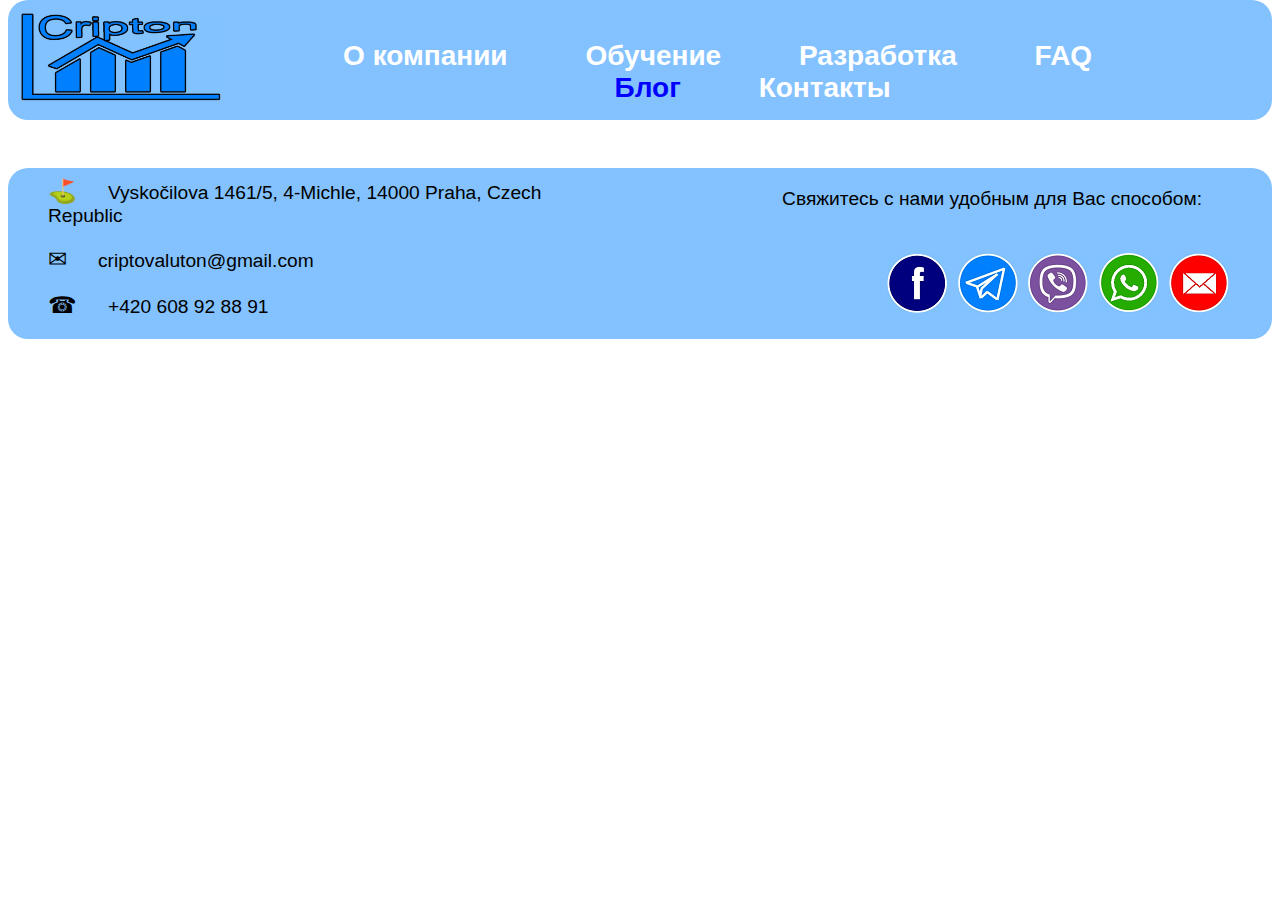
==== blog.html @ b99efd5b "no coment" ====
<!DOCTYPE html>
<html lang="ru">
<head>
    <meta charset="UTF-8">
    <title>Cripton</title>
    <link href="https://fonts.googleapis.com/css?family=Playfair+Display&display=swap" rel="stylesheet">
    <link rel="stylesheet" href="styles.css">
    <link rel="stylesheet" href="media.css">
</head>

<div class="container">
    <div class="header">
        <div class="logo">
            <a href="index.html"> <img src="images/cripton_logo.jpg" width="200px" alt="logo"></a>
        </div>
        <div class="menu">
            <ul id="nav">
                <li><a href="index.html">О компании</a></li>
                <li><a href="study.html">Обучение</a></li>
                <li><a href="development.html">Разработка</a></li>
                <li><a href="faq.html">FAQ</a></li>
                <li><a href="blog.html" style="color: blue">Блог</a></li>
                <li><a href="contacts.html">Контакты</a></li>
            </ul>
        </div>
    </div>



    <div class="footer">
        <div class="contacts">
            <div class="contacts_top">
                <p><span style="font-size: larger">&#9971;&nbsp;&nbsp;&nbsp;&nbsp;</span> Vyskočilova 1461/5, 4-Michle, 14000 Praha, Czech Republic</p>
                <p><span style="font-size: larger">&#9993;&nbsp;&nbsp;&nbsp;&nbsp;</span> criptovaluton@gmail.com</p>
                <p><span style="font-size: larger">&#9742;&nbsp;&nbsp;&nbsp;&nbsp;</span> +420 608 92 88 91</p>
            </div>
            <div class="contacts_footer">
            </div>
        </div>
        <div class="links">
            <div class="links_top">
                <p>Свяжитесь с нами удобным для Вас способом:</p>
            </div>
            <div class="links_footer">
                <a href="https://t.me/criptovaluton" target="_blank"> <img src="images/fb_logo.png" alt="facebook"></a>
                <a href="https://t.me/criptovaluton" target="_blank"> <img src="images/telegram_logo.png" alt="telegram"></a>
                <a href="viber://chat?number=%2B420608928891" target="_blank"> <img src="images/viber_logo.png" alt="viber"></a>
                <a href="https://wa.me/qr/KLFIPJQONWXAF1" target="_blank"> <img src="images/whatsapp_logo.png" alt="whatsapp"></a>
                <a href="mailto:criptovaluton@gmail.com" target="_blank"> <img src="images/mail_logo.png" alt="gmail"></a>

            </div>
        </div>
    </div>
</div>
</html>
---- styles.css ----
*, ::after, ::before {
    box-sizing: border-box;
}
html {
    margin-top: 0;
    font-family: "Candara", sans-serif;
}
.container {
    display: flex;
    flex-direction: column;
    background: white;
    padding-top: 120px;
}

.header {
    display: flex;
    background: #83c2ff;
    position: fixed;
    top: 0;
    right: 8px;
    left: 8px;
    height: 120px;
    border-radius: 20px;
    font-weight: bold;
}
.logo {
    flex: 1;
    display: flex;
    padding: 1%;
}
.logo a img:hover {
    transform: scale(1.05);

}
.menu {
    flex-grow: 1;
}
#nav {
    margin: 0;
    padding: 40px;
    font-size: 28px;
    text-align: center;
}
#nav li {
    display: inline-block;
}
#nav li a {
    color: white;
    text-decoration: none;
}
#nav li:not(:last-child) {
    margin-right: 70px
}
#nav a:hover,
#nav a:focus {
    color: #0080ff;
}
/*_____________________________________________________________________________________________index*/
.block1 {
    display: flex;
    font-size: 26px;
    flex-direction: column;
    justify-content: center;
    padding-left: 20%;
    padding-right: 20%;
}
.block1 p {
    margin: 0;
}

.article1_1 {
    display: flex;
    border-radius: 20px;
    text-align: center;
}

.article1_1_left {
    flex: 1;
    margin: auto;
    text-align: center;
}

.article1_1_right {
    flex: 1;
}


.article1_2 {
    border-radius: 20px;
    text-align: left;
}

.block2 {
    display: flex;
    font-size: 26px;
    flex-direction: column;
    justify-content: center;
    padding-left: 20%;
    padding-right: 20%;
}
.block2 p {
    margin: 0;
}

.article2_1 {
    display: flex;
    border-radius: 20px;
    text-align: center;
}

.article2_1_left {
    flex: 1;
    margin: auto;
    text-align: center;
}

.article2_1_right {
    flex: 1;
}


.article2_2 {
    border-radius: 20px;
    text-align: left;
}


/*_________________________________________________________________________________________development*/
.content {
    font-size: 26px;
    text-align: left;
    background-image: url("images/background_dev.jpg");
}
.title {
    display: flex;
    margin: auto;
}
.title_left {
    flex: 1;
    width: 300px;
    height: 7em;
    margin: auto; /*центрируем текст "Смарт-контракты" по вертикали*/
    padding: 30px;
    text-align: center;
}

.title_right {
    flex: 1;
    padding: 30px;
    margin: auto;
}

.article1 {
    display: flex;
    margin: auto;
    background-color: rgba(100, 149, 237, 0.3);
    border-radius: 20px;
}

.article1_left {
    flex: 1;
    margin: auto;
    padding-top: 8px;
    text-align: center;
}

.round {
    border-radius: 100px; /*закругление углов картинок*/
    border: 3px solid #8bb9ff;
}

.article1_right {
    flex: 2;
    margin: auto;
    padding: 20px;
}

.article2 {
    display: flex;
    margin: auto;

}

.article2_left {
    flex: 2;
    margin: auto 20px auto 80px;
    padding: 20px;
}

.article2_right {
    flex: 1;
    margin: auto;
    padding-top: 8px;
    text-align: center;
}

.article3 {
    display: flex;
    background-color: rgba(100, 149, 237, 0.3);
    border-radius: 20px;
}

.article3_left {
    flex: 1;
    margin: auto;
    padding-top: 8px;
    text-align: center;
}

.article3_right {
    flex: 2;
    margin: auto;
    padding: 20px;
}

/*________________________________________________________________________________________________faq*/

.box_outer {
    display: flex;
    flex-grow: 1;
    background-image: url("images/background_faq.jpg");
}

.box_inner {
    flex: 1;
    margin-right: auto;
    margin-left: auto;
    padding-right: 15px;
    padding-left: 15px;
    box-sizing: border-box;
    width: 1160px;
    text-align: center;
    font-size: 28px;
}
/*------------------------------код отвечающий за раскрывающиеся вопросы*/
.demo {
    max-width: 1024px;
    padding: 20px 20px;
    margin: 1% auto;
    text-align: left;
}
.answer {
    font-size: 24px;
}

/* скрываем чекбоксы и блоки с содержанием */
.hide,
.hide + label ~ div {
    display: none;
}

label {
    -webkit-box-shadow: 10px 10px 20px 2px rgba(0,0,0,0.37); /*тень у блоков с вопросами*/
    -moz-box-shadow: 10px 10px 20px 2px rgba(0,0,0,0.37);
    box-shadow: 10px 10px 20px 2px rgba(0,0,0,0.37);
    width: 100%;
    background-color: white;
}
/* вид текста label */
.hide + label {
    margin: 0;
    padding: 0;
    color: black;
    cursor: pointer;
    display: inline-block;
}
.hide + label:hover {
    background-color: rgba(131, 194, 255, 0.56);
}

/* вид текста label при активном переключателе */
.hide:checked + label {
    background-color: rgba(131, 194, 255, 0.56);
    border-bottom: 0;
    -webkit-box-shadow: 14px -1px 20px -7px rgba(0,0,0,0.37);
    -moz-box-shadow: 14px -1px 20px -7px rgba(0,0,0,0.37);
    box-shadow: 14px -1px 20px -7px rgba(0,0,0,0.37);
}
/* когда чекбокс активен показываем блоки с содержанием  */
.hide:checked + label + div {
    display: block;
    background: white;
    -moz-box-shadow: inset 3px 3px 10px #0080ff;
    -webkit-box-shadow: inset 3px 3px 10px #0080ff;
    box-shadow: inset 3px 3px 10px #0080ff;
    margin-left: 20px;
    padding: 10px;
    /* чуточку анимации при появлении */
    -webkit-animation:fade ease-in 0.5s;
    -moz-animation:fade ease-in 0.5s;
    animation:fade ease-in 0.5s;
}
/* анимация при появлении скрытых блоков */
@-moz-keyframes fade {
    from { opacity: 0; }
    to { opacity: 1 }
}
@-webkit-keyframes fade {
    from { opacity: 0; }
    to { opacity: 1 }
}
@keyframes fade {
    from { opacity: 0; }
    to { opacity: 1 }
}
/* теперь кружочки с плюсиками, которые меняются на минусы*/
.hide + label:before {
    background-color: #1e90ff;
    color: white;
    content: "\002B";
    display: block;
    float: left;
    font-size: 22px;
    font-weight: bold;
    height: 20px;
    line-height: 16px;
    margin: 8px;
    text-align: center;
    width: 20px;
    -webkit-border-radius: 50%;
    -moz-border-radius: 50%;
    border-radius: 50%;
}
.hide:checked + label:before {
    content: "\2212";
}
/*_____________________________________________________________________________________footer на всех страницах*/
.footer {
    display: flex;
    background: #83c2ff;
    border-radius: 20px;
    margin-top: 40px;
    /*градиент*/
    /*background: rgba(168,223,250,1);*/
    /*background: -moz-linear-gradient(top, rgba(168,223,250,1) 0%, rgba(157,190,207,1) 46%, rgba(10,119,173,1) 100%);*/
    /*background: -webkit-gradient(left top, left bottom, color-stop(0%, rgba(168,223,250,1)), color-stop(46%, rgba(157,190,207,1)), color-stop(100%, rgba(10,119,173,1)));*/
    /*background: -webkit-linear-gradient(top, rgba(168,223,250,1) 0%, rgba(157,190,207,1) 46%, rgba(10,119,173,1) 100%);*/
    /*background: -o-linear-gradient(top, rgba(168,223,250,1) 0%, rgba(157,190,207,1) 46%, rgba(10,119,173,1) 100%);*/
    /*background: -ms-linear-gradient(top, rgba(168,223,250,1) 0%, rgba(157,190,207,1) 46%, rgba(10,119,173,1) 100%);*/
    /*background: linear-gradient(to bottom, rgba(168,223,250,1) 0%, rgba(157,190,207,1) 46%, rgba(10,119,173,1) 100%);*/
    /*filter: progid:DXImageTransform.Microsoft.gradient( startColorstr='#a8dffa', endColorstr='#0a77ad', GradientType=0 );*/
}
.footer h3 {
    margin: 0;
}

.footer p {
    margin-top: 0;
}

.contacts {
    flex: 1;
    display: flex;
    flex-direction: column;
    text-align: left;
    padding: 10px 20px 0 40px;
}
.contacts_top {
    flex-grow: 1;
    font-size: 1.2em;
}
.contacts_footer {
    flex-grow: 1;
}

.links {
    flex: 1;
    display: flex;
    flex-direction: column;
    text-align: right;
    padding: 0 40px 20px 20px;
}
.links_top {
    flex: 1;
    padding: 20px 30px 0 0;
    font-size: 1.2em;
    text-align: right;
}
.links_footer {
    flex: 1;
}
.links_footer a {
    margin: 3px;
}
/*анимация при наведении - увеличением*/
.links_footer a img:hover {
    transform: scale(1.15);
    transition: transform 0.2s ease-in, /*замедление анимации*/
                box-shadow 0.2s linear;
}
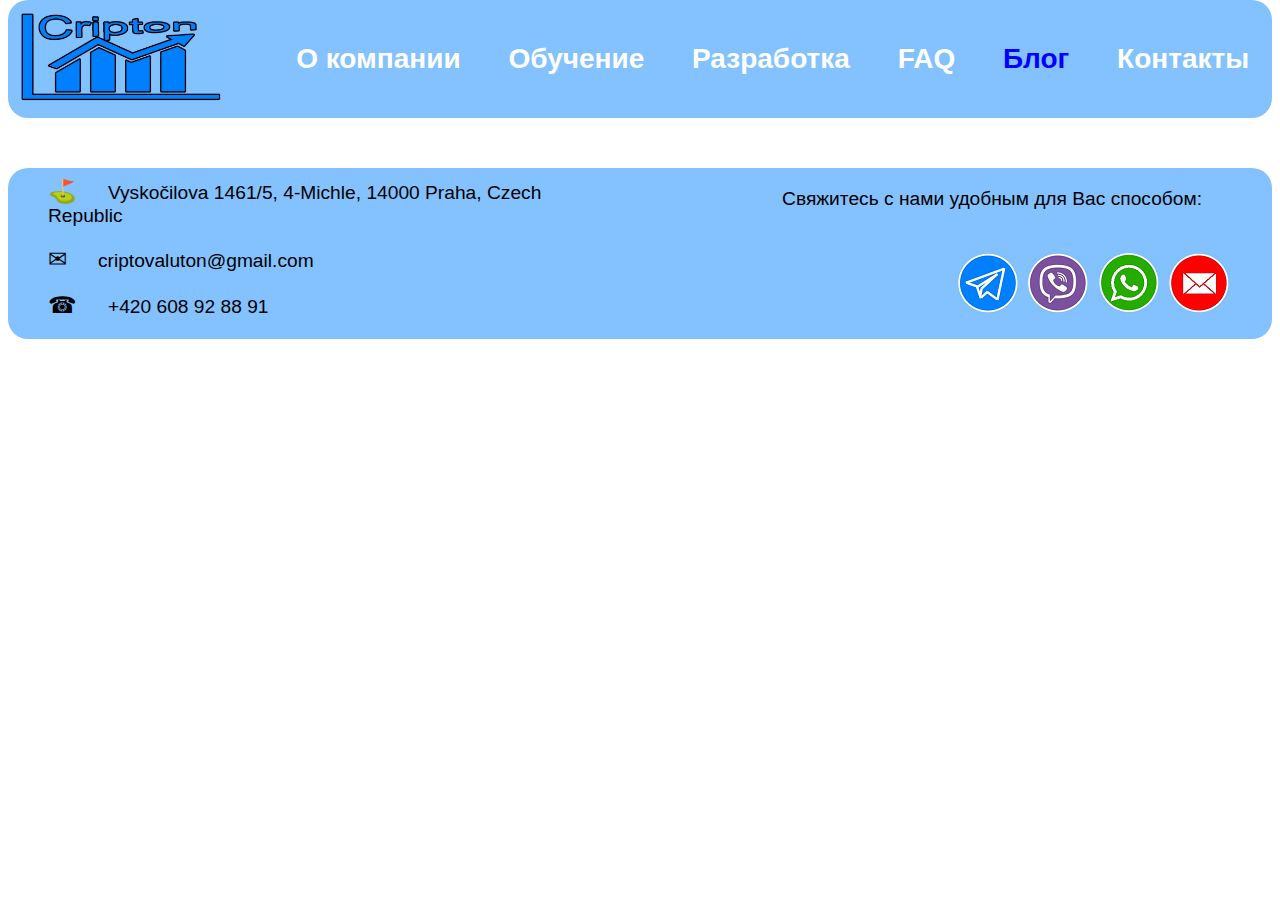
==== commit f2313124: "media" ====
--- a/blog.html
+++ b/blog.html
@@ -42,7 +42,6 @@
                 <p>Свяжитесь с нами удобным для Вас способом:</p>
             </div>
             <div class="links_footer">
-                <a href="https://t.me/criptovaluton" target="_blank"> <img src="images/fb_logo.png" alt="facebook"></a>
                 <a href="https://t.me/criptovaluton" target="_blank"> <img src="images/telegram_logo.png" alt="telegram"></a>
                 <a href="viber://chat?number=%2B420608928891" target="_blank"> <img src="images/viber_logo.png" alt="viber"></a>
                 <a href="https://wa.me/qr/KLFIPJQONWXAF1" target="_blank"> <img src="images/whatsapp_logo.png" alt="whatsapp"></a>
--- a/styles.css
+++ b/styles.css
@@ -20,7 +20,6 @@
     top: 0;
     right: 8px;
     left: 8px;
-    height: 120px;
     border-radius: 20px;
     font-weight: bold;
 }
@@ -35,28 +34,33 @@
 }
 .menu {
     flex-grow: 1;
+    margin: auto;
 }
 #nav {
     margin: 0;
-    padding: 40px;
     font-size: 28px;
     text-align: center;
+
 }
 #nav li {
     display: inline-block;
+    margin: 20px;
 }
 #nav li a {
     color: white;
     text-decoration: none;
 }
-#nav li:not(:last-child) {
-    margin-right: 70px
-}
+
 #nav a:hover,
 #nav a:focus {
     color: #0080ff;
 }
 /*_____________________________________________________________________________________________index*/
+
+.box {
+    background-image: url("images/background_index.jpg");
+    margin-top: 80px;
+}
 .block1 {
     display: flex;
     font-size: 26px;
@@ -90,41 +94,6 @@
     border-radius: 20px;
     text-align: left;
 }
-
-.block2 {
-    display: flex;
-    font-size: 26px;
-    flex-direction: column;
-    justify-content: center;
-    padding-left: 20%;
-    padding-right: 20%;
-}
-.block2 p {
-    margin: 0;
-}
-
-.article2_1 {
-    display: flex;
-    border-radius: 20px;
-    text-align: center;
-}
-
-.article2_1_left {
-    flex: 1;
-    margin: auto;
-    text-align: center;
-}
-
-.article2_1_right {
-    flex: 1;
-}
-
-
-.article2_2 {
-    border-radius: 20px;
-    text-align: left;
-}
-
 
 /*_________________________________________________________________________________________development*/
 .content {
@@ -325,6 +294,70 @@
 .hide:checked + label:before {
     content: "\2212";
 }
+
+/*___________________________________________________________________________________contacts*/
+
+.box_contacts {
+    display: flex;
+    background-image: url("images/background_contacts.jpg");
+    flex-direction: column;
+}
+.cont {
+    display: flex;
+}
+.telegram {
+    flex: 1;
+    text-align: center;
+}
+.viber {
+    flex: 1;
+    text-align: center;
+}
+.whatsapp {
+    flex: 1;
+    text-align: center;
+}
+
+.cont p {
+    font-size: 26px;
+}
+/*__________________________анимация логотипов*/
+.cont img {
+    -webkit-box-shadow: 10px 10px 29px -2px rgba(0, 0, 0, 0.75);
+    -moz-box-shadow: 10px 10px 29px -2px rgba(0, 0, 0, 0.75);
+    box-shadow: 10px 10px 29px -2px rgba(0, 0, 0, 0.75);
+
+    border-radius: 200px 200px 200px 200px;
+    -moz-border-radius: 200px 200px 200px 200px;
+    -webkit-border-radius: 200px 200px 200px 200px;
+    border: 0 solid #000000;
+}
+.cont img:hover {
+    animation: logo-rotate 0.4s alternate infinite ease-in;
+}
+
+@keyframes logo-rotate {
+    0% {
+        transform: scale(1);
+    }
+    100% {
+        transform: scale(1.2);
+    }
+
+}
+/*----------------------------------------*/
+.form {
+    margin: 40px auto -100px auto;
+
+}
+
+.bord {
+    width: 740px;
+    height: 100px;
+    background-color: white;
+    position: relative;
+    top: -100px; /*подымаем блок вверх, чтобы закрыть гугловский текст*/
+}
 /*_____________________________________________________________________________________footer на всех страницах*/
 .footer {
     display: flex;
--- a/media.css
+++ b/media.css
@@ -0,0 +1,80 @@
+@media screen and (max-width: 840px) {
+
+    .container {
+        padding: 0;
+    }
+
+    .header {
+        flex-wrap: wrap;  /* для переноса */
+        position: unset; /*расфиксируем header*/
+        padding: 0 10px;
+    }
+
+}
+@media screen and (max-width: 600px) {
+
+    .container {
+        padding: 0;
+    }
+
+    #nav {
+        padding: 5px 0;
+    }
+
+    .logo {
+        margin: auto;
+    }
+
+    #nav li {
+        display: block;
+        margin: 0 auto;
+    }
+
+    #nav li a {
+        margin: 0 auto;
+    }
+
+    .header {
+        flex-wrap: wrap;  /* для переноса */
+        position: unset; /*расфиксируем header*/
+        padding: 0 10px;
+    }
+
+    .block1 {
+        padding-left: 20px;
+        padding-right: 20px;
+    }
+
+    h1 {
+        margin: auto;
+    }
+
+    .block1 img {
+        width: 170px;
+    }
+
+    .links_footer a img {
+        width: 30%;
+    }
+
+    .cont a img {
+        width: 30%;
+
+    }
+
+    .article1_1_right {
+        margin: auto;
+    }
+
+    iframe {
+        width: 540px
+    }
+
+    .form {
+        margin: auto;
+    }
+    /*.sideitem{ flex-direction:row; flex-basis:100%; }*/
+
+    /*.item{ margin-left:0; margin-top:10px; }*/
+    /*.item:first-child{ margin-bottom:0; margin-right:10px; }*/
+}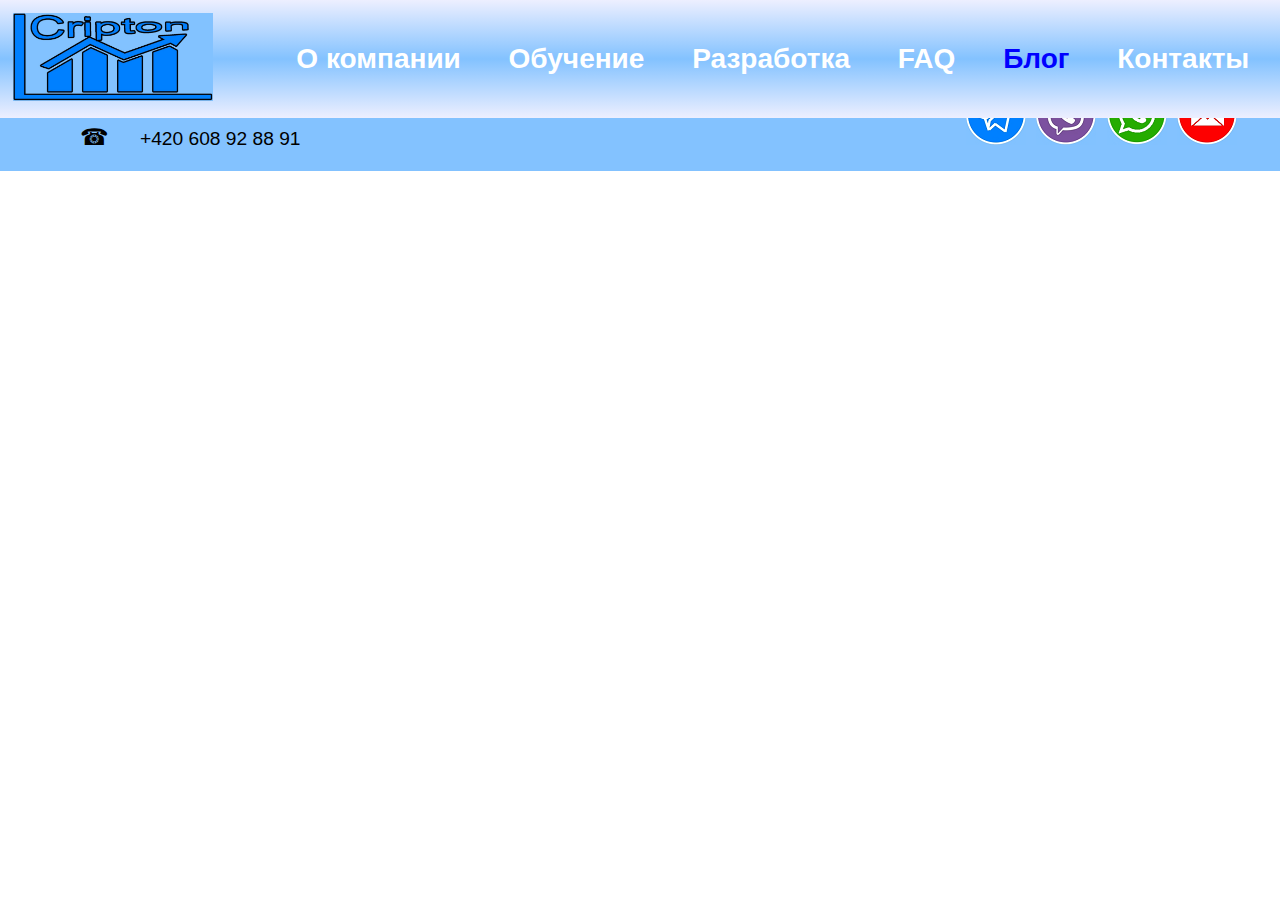
==== commit c9fe745e: "study" ====
--- a/blog.html
+++ b/blog.html
@@ -2,7 +2,8 @@
 <html lang="ru">
 <head>
     <meta charset="UTF-8">
-    <title>Cripton</title>
+    <meta name="viewport" content="width=device-width, initial-scale=1.0">
+    <title>Crypton</title>
     <link href="https://fonts.googleapis.com/css?family=Playfair+Display&display=swap" rel="stylesheet">
     <link rel="stylesheet" href="styles.css">
     <link rel="stylesheet" href="media.css">
@@ -11,7 +12,7 @@
 <div class="container">
     <div class="header">
         <div class="logo">
-            <a href="index.html"> <img src="images/cripton_logo.jpg" width="200px" alt="logo"></a>
+            <a href="index.html"> <img src="images/crypton_logo.jpg" width="200px" alt="logo"></a>
         </div>
         <div class="menu">
             <ul id="nav">
--- a/styles.css
+++ b/styles.css
@@ -6,21 +6,38 @@
     margin-top: 0;
     font-family: "Candara", sans-serif;
 }
+
+body {
+    margin: 0;
+}
+
+p {
+    text-indent: 40px; /*отступы в первой строке параграфа*/
+}
+
+/*img {*/
+/*    display: block;*/
+/*    max-width: 100%;*/
+/*    height: auto;*/
+/*}*/
+
 .container {
     display: flex;
     flex-direction: column;
-    background: white;
-    padding-top: 120px;
+    background-image: url("images/background_index.jpg");
+    background-clip: border-box;
 }
 
 .header {
     display: flex;
     background: #83c2ff;
+    background: -webkit-linear-gradient(#edefff, #83c2ff, #edefff);
+    background:    -moz-linear-gradient(#edefff, #83c2ff, #edefff);
+    background:         linear-gradient(#edefff, #83c2ff, #edefff);
     position: fixed;
     top: 0;
-    right: 8px;
-    left: 8px;
-    border-radius: 20px;
+    right: 0;
+    left: 0;
     font-weight: bold;
 }
 .logo {
@@ -58,8 +75,7 @@
 /*_____________________________________________________________________________________________index*/
 
 .box {
-    background-image: url("images/background_index.jpg");
-    margin-top: 80px;
+    margin-top: 120px;
 }
 .block1 {
     display: flex;
@@ -68,6 +84,7 @@
     justify-content: center;
     padding-left: 20%;
     padding-right: 20%;
+    padding-bottom: 40px;
 }
 .block1 p {
     margin: 0;
@@ -92,14 +109,243 @@
 
 .article1_2 {
     border-radius: 20px;
+    text-align: justify;
+}
+/*_______________________________________________________________________________________________study*/
+.content_study {
+    display: flex;
+    flex-direction: column;
+    background-image: url("images/background_study.jpg");
+    background-clip: border-box;
+}
+
+.mark {
+    color: #79b321;
+    margin-right: 16px;
+}
+
+.button {
+    color: #0080ff;
+    background-color: white;
+    border-radius: 20px;
+    border: 3px solid #3ca8ff;
+    -webkit-box-shadow: 3px 5px 18px 0 rgba(147,184,230,1);
+    -moz-box-shadow: 3px 5px 18px 0 rgba(147,184,230,1);
+    box-shadow: 3px 5px 18px 0 rgba(147,184,230,1);
+}
+.button:active, /*удаление черной рамки с кнопки при нажатии*/
+.button:focus {
+    outline: none;
+}
+
+.button h2 {
+    margin: 2px 4px 4px 4px;
+}
+
+.fontButton {
+    font-size: 0.6em;
+}
+
+.button:hover {
+    transform: scale(1.15);
+    transition: transform 0.2s ease-in, /*замедление анимации*/
+    box-shadow 0.2s linear;
+    background-color: #3ca8ff;
+    color: white;
+    cursor: pointer;
+}
+
+.study1 {
+    display: flex;
+    justify-content: space-around;
+    margin: 120px 0 20px 0;
+    padding: 0 100px;
+    font-size: 22px;
+}
+
+.study1_left {
+    display: flex;
+    flex-direction: column;
+    max-width: 500px;
+    -webkit-box-shadow: 4px 5px 18px 3px rgba(147,184,230,1);
+    -moz-box-shadow: 4px 5px 18px 3px rgba(147,184,230,1);
+    box-shadow: 4px 5px 18px 3px rgba(147,184,230,1);
+    border-radius: 10px;
+}
+
+.study1_left:hover {
+    -webkit-box-shadow: 5px 5px 23px 2px rgba(73,118,173,1);
+    -moz-box-shadow: 5px 5px 23px 2px rgba(73,118,173,1);
+    box-shadow: 5px 5px 23px 2px rgba(73,118,173,1);
+}
+
+.study1_left_bottom {
+    padding: 20px;
+    text-align: center;
+    background-color: white;
+}
+
+.study1_left_bottom p {
+    margin: 6px 0;
     text-align: left;
 }
+
+
+figure.fluidratio1 {
+    margin: 0;
+    padding-top: 74.8%;  /* slope */
+    background-image: url("images/users.png");
+    background-size: cover;
+    -moz-background-size: cover;  /* Firefox 3.6 */
+    background-position: center;  /* Internet Explorer 7/8 */
+    border-radius: 10px 10px 0 0;
+}
+
+.study1_right {
+    display: flex;
+    flex-direction: column;
+    max-width: 500px;
+    -webkit-box-shadow: 4px 5px 18px 3px rgba(147,184,230,1);
+    -moz-box-shadow: 4px 5px 18px 3px rgba(147,184,230,1);
+    box-shadow: 4px 5px 18px 3px rgba(147,184,230,1);
+    border-radius: 10px;
+}
+
+.study1_right:hover {
+    -webkit-box-shadow: 5px 5px 23px 2px rgba(73,118,173,1);
+    -moz-box-shadow: 5px 5px 23px 2px rgba(73,118,173,1);
+    box-shadow: 5px 5px 23px 2px rgba(73,118,173,1);
+}
+
+.study1_right_bottom {
+    padding: 20px;
+    text-align: center;
+    background-color: white;
+}
+
+.study1_right_bottom p {
+    margin: 6px 0;
+    text-align: left;
+}
+
+figure.fluidratio2 {
+    margin: 0;
+    padding-top: 74.8%;  /* slope */
+    background-image: url("images/base.png");
+    background-size: cover;
+    -moz-background-size: cover;  /* Firefox 3.6 */
+    background-position: center;  /* Internet Explorer 7/8 */
+    border-radius: 10px 10px 0 0;
+}
+
+
+.study2 {
+    display: flex;
+    justify-content: space-around;
+    margin: 20px 0;
+    padding: 0 100px;
+    font-size: 22px;
+
+}
+
+.study2_left {
+    display: flex;
+    flex-direction: column;
+    max-width: 500px;
+    -webkit-box-shadow: 4px 5px 18px 3px rgba(147,184,230,1);
+    -moz-box-shadow: 4px 5px 18px 3px rgba(147,184,230,1);
+    box-shadow: 4px 5px 18px 3px rgba(147,184,230,1);
+    border-radius: 10px;
+}
+
+.study2_left:hover {
+    -webkit-box-shadow: 5px 5px 23px 2px rgba(73,118,173,1);
+    -moz-box-shadow: 5px 5px 23px 2px rgba(73,118,173,1);
+    box-shadow: 5px 5px 23px 2px rgba(73,118,173,1);
+}
+
+.study2_left_bottom {
+    padding: 20px;
+    text-align: center;
+    background-color: white;
+}
+
+.study2_left_bottom p {
+    margin: 6px 0;
+    text-align: left;
+}
+
+figure.fluidratio3 {
+    margin: 0;
+    padding-top: 74.8%;  /* slope */
+    background-image: url("images/advance.png");
+    background-size: cover;
+    -moz-background-size: cover;  /* Firefox 3.6 */
+    background-position: center;  /* Internet Explorer 7/8 */
+    border-radius: 10px 10px 0 0;
+}
+
+.study2_right {
+    display: flex;
+    flex-direction: column;
+    max-width: 500px;
+    -webkit-box-shadow: 4px 5px 18px 3px rgba(147,184,230,1);
+    -moz-box-shadow: 4px 5px 18px 3px rgba(147,184,230,1);
+    box-shadow: 4px 5px 18px 3px rgba(147,184,230,1);
+    border-radius: 10px;
+}
+
+.study2_right:hover {
+    -webkit-box-shadow: 5px 5px 23px 2px rgba(73,118,173,1);
+    -moz-box-shadow: 5px 5px 23px 2px rgba(73,118,173,1);
+    box-shadow: 5px 5px 23px 2px rgba(73,118,173,1);
+}
+
+.study2_right_bottom {
+    padding: 20px;
+    text-align: center;
+    background-color: white;
+}
+
+.study2_right_bottom p {
+    margin: 6px 0;
+    text-align: left;
+}
+
+figure.fluidratio4 {
+    margin: 0;
+    padding-top: 74.8%;  /* slope */
+    background-image: url("images/individual.png");
+    background-size: cover;
+    -moz-background-size: cover;  /* Firefox 3.6 */
+    background-position: center;  /* Internet Explorer 7/8 */
+    border-radius: 10px 10px 0 0;
+}
+
+
+
+
+
+
+
+
+
+
+
+
+
+
 
 /*_________________________________________________________________________________________development*/
 .content {
     font-size: 26px;
+    text-align: justify;
+    background-image: url("images/background_dev.jpg");
+    background-clip: border-box;
+    margin-top: 100px;
+}
+.content h2 {
     text-align: left;
-    background-image: url("images/background_dev.jpg");
 }
 .title {
     display: flex;
@@ -110,13 +356,13 @@
     width: 300px;
     height: 7em;
     margin: auto; /*центрируем текст "Смарт-контракты" по вертикали*/
-    padding: 30px;
+    padding: 30px 30px 30px 60px;
     text-align: center;
 }
 
 .title_right {
     flex: 1;
-    padding: 30px;
+    padding: 30px 60px 30px 30px;
     margin: auto;
 }
 
@@ -124,7 +370,6 @@
     display: flex;
     margin: auto;
     background-color: rgba(100, 149, 237, 0.3);
-    border-radius: 20px;
 }
 
 .article1_left {
@@ -141,7 +386,7 @@
 
 .article1_right {
     flex: 2;
-    margin: auto;
+    margin: auto 40px auto 0;
     padding: 20px;
 }
 
@@ -167,7 +412,6 @@
 .article3 {
     display: flex;
     background-color: rgba(100, 149, 237, 0.3);
-    border-radius: 20px;
 }
 
 .article3_left {
@@ -179,8 +423,15 @@
 
 .article3_right {
     flex: 2;
-    margin: auto;
+    margin: auto 40px auto 0;
     padding: 20px;
+}
+
+.hidden {
+    float: right;
+    margin: 0 0 5px 20px;
+    padding-top: 30px;
+    display: none;
 }
 
 /*________________________________________________________________________________________________faq*/
@@ -189,6 +440,7 @@
     display: flex;
     flex-grow: 1;
     background-image: url("images/background_faq.jpg");
+    background-clip: border-box;
 }
 
 .box_inner {
@@ -300,7 +552,9 @@
 .box_contacts {
     display: flex;
     background-image: url("images/background_contacts.jpg");
-    flex-direction: column;
+    background-clip: border-box;
+    flex-direction: column;
+    margin-top: 100px;
 }
 .cont {
     display: flex;
@@ -347,23 +601,14 @@
 }
 /*----------------------------------------*/
 .form {
-    margin: 40px auto -100px auto;
-
-}
-
-.bord {
-    width: 740px;
-    height: 100px;
-    background-color: white;
-    position: relative;
-    top: -100px; /*подымаем блок вверх, чтобы закрыть гугловский текст*/
-}
+    margin: 40px auto 0 auto;
+
+}
+
 /*_____________________________________________________________________________________footer на всех страницах*/
 .footer {
     display: flex;
     background: #83c2ff;
-    border-radius: 20px;
-    margin-top: 40px;
     /*градиент*/
     /*background: rgba(168,223,250,1);*/
     /*background: -moz-linear-gradient(top, rgba(168,223,250,1) 0%, rgba(157,190,207,1) 46%, rgba(10,119,173,1) 100%);*/
@@ -423,3 +668,159 @@
                 box-shadow 0.2s linear;
 }
 
+/*_______________________________________________________________________________________course_*/
+
+.container_course {
+    display: flex;
+    flex-direction: column;
+    background-color: #bfe5f4;
+}
+
+.container_course_top {
+    display: flex;
+    padding: 20px;
+    background-color: royalblue;
+    background: -webkit-linear-gradient(#d4d5ff, #4169E1, #4366ff);
+    background:    -moz-linear-gradient(#d4d5ff, #4169E1, #4366ff);
+    background:         linear-gradient(#d4d5ff, #4169E1, #4366ff);
+
+}
+
+.container_course_top_left {
+    flex: 3;
+    padding: 40px;
+    color: white;
+    text-align: justify;
+}
+
+.container_course_top_left h1 {
+    font-size: 3.2em;
+}
+
+.container_course_top_left h2 {
+    text-indent: 40px; /*отступы в первой строке параграфа*/
+}
+
+.container_course_top_left h3 {
+    font-size: 1.8em;
+    margin: 2px 4px 4px 4px;
+}
+
+.container_course_top_right {
+    flex: 2;
+    display: flex;
+    text-align: center;
+}
+
+.container_course_bottom_base {
+    display: flex;
+    justify-content: center;
+    background-image: url("images/background_base.jpg");
+}
+
+.container_course_bottom_lite {
+    display: flex;
+    justify-content: center;
+    background-image: url("images/background_lite.jpg");
+}
+
+.container_course_bottom_advance {
+    display: flex;
+    justify-content: center;
+    background-image: url("images/background_advance.jpg");
+}
+
+.container_course_bottom_individual {
+    display: flex;
+    justify-content: center;
+    background-image: url("images/background_individual.jpg");
+}
+
+.container_course_bottom_center {
+    padding: 40px;
+    margin: 10px auto;
+    font-family: cursive;
+    font-size: 1.6vw;
+    color: #7300c6;
+    /*overflow: hidden;*/
+    /*align-content: center;*/
+}
+.container_course_bottom_center h1 {
+    font-family: "Segoe Print",serif; /* подбор шрифтов - https://wordmark.it/*/
+    color: rgb(176, 0, 255);
+    font-size: 2.6vw;
+    margin: 0;
+    padding: 0;
+}
+.container_course_bottom_center h2 {
+    font-family: "Segoe Print",serif; /* подбор шрифтов - https://wordmark.it/*/
+    color: #654d96;
+    font-size: 2.2vw;
+    margin: 0;
+    padding: 0;
+}
+
+.container_course_bottom_center ul {
+    counter-reset: name;      /*Создаем новый счетчик для каждого тега <ul>*/
+    list-style-type: none;      /* Убираем исходную нумерацию у списка */
+}
+
+.container_course_bottom_center li::before {
+    counter-increment: name;           /*Увеличиваем значение счетчика*/
+    content: counters(name,". ")". ";   /*Выводим число, используя разделитель '.'*/
+}
+
+.container_course_bottom_center_top {
+    text-align: center;
+}
+
+.container_course_top_right_relative {
+    position: relative;
+    top: 80px;
+    /*left: 10px;*/
+    margin: auto;
+    max-width: 500px;
+    background-color: white;
+    -webkit-box-shadow: 5px 5px 23px 2px rgba(0,0,0,1);
+    -moz-box-shadow: 5px 5px 23px 2px rgba(0,0,0,1);
+    box-shadow: 5px 5px 23px 2px rgba(0,0,0,1);
+    border-radius: 10px;
+
+
+}
+
+.box_picture {
+    max-width: 500px;
+    border-radius: 10px;
+}
+
+.box_text {
+    background-color:white;
+    padding: 0 80px 40px 80px;
+    border-radius: 0 0 10px 10px;
+    font-size: 1.2em;
+    color: darkblue;
+}
+
+.box_text h1 {
+    color: #8a70c9;
+}
+
+.header_course {
+    display: flex;
+    background: #83c2ff;
+    background: -webkit-linear-gradient(#edefff, #83c2ff, #edefff);
+    background:    -moz-linear-gradient(#edefff, #83c2ff, #edefff);
+    background:         linear-gradient(#edefff, #83c2ff, #edefff);
+
+    top: 0;
+    right: 0;
+    left: 0;
+    font-weight: bold;
+}
+
+.box_container_course {
+    display: flex;
+    flex-direction: column;
+    background: white;
+}
--- a/media.css
+++ b/media.css
@@ -1,28 +1,244 @@
-@media screen and (max-width: 840px) {
+@media screen and (max-width: 1250px) {
 
     .container {
         padding: 0;
     }
 
     .header {
-        flex-wrap: wrap;  /* для переноса */
+        position: unset; /*расфиксируем header*/
+        justify-content: space-around;
+        padding: 0 10px;
+    }
+
+    .logo {
+        display: block;
+        margin: auto;
+        text-align: center;
+    }
+
+    .menu {
+        display: block;
+    }
+
+    #nav {
+        padding: 0;
+    }
+
+    .box {
+        margin-top: 20px;
+    }
+    .block1 {
+        margin-top: 30px;
+        padding-right: 30px;
+        padding-left: 30px;
+    }
+
+    .block1 img {
+        width: 300px;
+    }
+
+    .content img {
+        width: 300px;
+    }
+
+    .words {
+        font-family: "Arial Black", serif;
+    }
+
+    /*________________________________________________________________________________________study*/
+
+    .content_study {
+        padding: 0 10px 0 10px;
+    }
+
+    .study1 {
+        flex-direction: column;
+        padding: 0;
+    }
+
+    .study1_left {
+        margin: 0 auto;
+    }
+
+    .study1_right {
+        margin: 40px auto 0 auto;
+    }
+
+    .study2 {
+        flex-direction: column;
+        padding: 0;
+    }
+
+    .study2_left {
+        margin: 0 auto;
+    }
+
+    .study2_right {
+        margin: 40px auto 0 auto;
+    }
+
+    .container_course_top_left h1 {
+        font-size: 1.8em;
+    }
+
+    .container_course_top_left h2 {
+        font-size: 1.2em;
+    }
+
+
+}
+
+@media screen and (max-width: 900px) {/*------------------------------------------------------------------------*/
+
+    .container {
+        padding: 0;
+    }
+
+    .header {
+        position: unset; /*расфиксируем header*/
+        justify-content: space-around;
+        padding: 0 10px;
+    }
+
+    .logo {
+        display: block;
+        margin: auto;
+        text-align: center;
+    }
+
+    .menu {
+        display: block;
+    }
+
+    #nav {
+        padding: 0;
+    }
+
+    .block1 {
+        margin-top: 30px;
+        padding-right: 20px;
+        padding-left: 20px;
+    }
+
+    .block1 img {
+        width: 230px;
+    }
+
+    .hidden {
+        float: right;
+        margin: 0 0 5px 20px;
+        display: block;
+    }
+
+    .title {
+        display: block;
+    }
+    .title_left {
+        padding: 0;
+    }
+
+    .article1_left {
+        display: none;
+    }
+    .article1_right {
+        margin: auto;
+    }
+
+    .article2_right {
+        display: none;
+    }
+    .article2_left {
+        margin: 0;
+    }
+
+    .article3_left {
+        display: none;
+    }
+    .article3_right {
+        margin: 0;
+    }
+
+    /*_______________________________________________________________________________________course_*/
+
+    .box_picture {
+        display: none;
+    }
+
+    .container_course {
+        padding: 0;
+    }
+
+    .container_course_top {
+        flex-direction: column;
+        padding: 10px;
+    }
+
+    .container_course_top_left {
+        padding: 40px 10px 10px 10px;
+        /*margin: auto;*/
+    }
+
+    .container_course_top_left h1 {
+        font-size: 2.2em;
+    }
+
+    .container_course_top_left h2 {
+        font-size: 1.2em;
+    }
+
+    .container_course_bottom_center {
+        margin: 40px auto 0 auto;
+        font-size: 2.8vw;
+    }
+
+    .container_course_bottom_center h1 {
+        font-size: 4.6vw;
+    }
+
+    .container_course_bottom_center h2 {
+        font-size: 3.6vw;
+    }
+
+    .container_course_top_right_relative {
+        top: 60px;
+    }
+
+
+}
+
+@media screen and (max-width: 680px) {/*----------------------------------------------------------------------------*/
+
+    .container {
+        padding: 0;
+    }
+
+    .header {
+        flex-wrap: wrap;  /* для переноса элементов в столбик*/
         position: unset; /*расфиксируем header*/
         padding: 0 10px;
     }
 
-}
-@media screen and (max-width: 600px) {
-
-    .container {
-        padding: 0;
-    }
+    .hidden {
+        float: unset;
+        text-align: center;
+        padding: 0;
+    }
+    .hidden img {
+        width: 250px;
+    }
+    .round {
+        border-radius: 60px; /*закругление углов картинок*/
+    }
+
 
     #nav {
         padding: 5px 0;
     }
 
     .logo {
-        margin: auto;
+        display: block;
+        margin: auto;
+        text-align: center;
     }
 
     #nav li {
@@ -32,17 +248,23 @@
 
     #nav li a {
         margin: 0 auto;
-    }
-
-    .header {
-        flex-wrap: wrap;  /* для переноса */
-        position: unset; /*расфиксируем header*/
-        padding: 0 10px;
     }
 
     .block1 {
         padding-left: 20px;
         padding-right: 20px;
+        font-size: 18px;
+    }
+
+    .article1_1 {
+        display: block; /*Чтобы выстроить заголовок и картинку друг под другом*/
+    }
+    .title_right {
+        padding: 0 10px 10px 10px;
+    }
+    .title_left {
+        height: auto;
+        margin-top: 20px;
     }
 
     h1 {
@@ -50,7 +272,7 @@
     }
 
     .block1 img {
-        width: 170px;
+        width: 190px;
     }
 
     .links_footer a img {
@@ -61,20 +283,211 @@
         width: 30%;
 
     }
+    .article1_1 {
+        justify-content: space-around;
+    }
 
     .article1_1_right {
         margin: auto;
     }
 
     iframe {
-        width: 540px
+        width: 400px;
+        height: 800px;
+    }
+
+    .box_contacts {
+        margin: auto;
     }
 
     .form {
-        margin: auto;
-    }
-    /*.sideitem{ flex-direction:row; flex-basis:100%; }*/
-
-    /*.item{ margin-left:0; margin-top:10px; }*/
-    /*.item:first-child{ margin-bottom:0; margin-right:10px; }*/
+        margin: 20px auto 0 auto;
+        width: 400px;
+    }
+
+    /*________________________________________________________________________________________footer*/
+
+
+    .footer {
+        flex-direction: column;
+    }
+
+    .links_footer a img {
+        width: 15%;
+    }
+
+    .links_top {
+        padding: 10px;
+        text-align: left;
+    }
+
+    .links {
+        padding: 10px;
+        text-align: left;
+    }
+
+    .contacts {
+        padding: 10px;
+    }
+    h1 {
+        margin: auto;
+        font-size: 1.5em;
+    }
+    .box_inner {
+        margin-top: 20px;
+        font-size: 1.1em;
+    }
+    .answer {
+        font-size: 1.0em;
+    }
+    .content {
+        font-size: 18px;
+    }
+    .cont p {
+        font-size: 1.2em;
+    }
+
+    .container_course_bottom_center h1 {
+        font-size: 7.6vw;
+    }
+
+    .container_course_bottom_center h2 {
+        font-size: 6.6vw;
+    }
+
+    .container_course_bottom_center {
+        padding: 40px 0 0 0;
+        font-size: 4.6vw;
+    }
+
+    .container_course_top_left h1 {
+        font-size: 2.8em;
+    }
+
+    .container_course_top_left h2 {
+        font-size: 1.4em;
+    }
+
+
+
+
+}
+
+@media screen and (max-width: 400px) {/*---------------------------------------------------------------------------*/
+    .container {
+        padding: 0;
+    }
+
+    .header {
+        flex-wrap: wrap; /* для переноса элементов в столбик*/
+        position: unset; /*расфиксируем header*/
+        padding: 0 10px;
+    }
+
+    #nav {
+        padding: 5px 0;
+        font-size: 20px;
+    }
+
+    .logo {
+        display: none;
+        margin: auto;
+        text-align: center;
+    }
+
+    #nav li {
+        display: block;
+        margin: 5px auto;
+    }
+
+    #nav li a {
+        margin: 0 auto;
+    }
+
+    .block1 {
+        padding-left: 20px;
+        padding-right: 20px;
+    }
+
+    .article1_1 {
+        display: block; /*Чтобы выстроить заголовок и картинку друг под другом*/
+    }
+
+    .title_right {
+        padding: 0 10px 0 10px;
+    }
+    .title_left {
+        margin: 20px auto 0 auto;
+    }
+    .title_right p {
+        margin: 0 auto 10px auto;
+    }
+    .hidden {
+        margin: 0;
+    }
+
+    .links_footer a img {
+        width: 30%;
+    }
+
+    .cont a img {
+        width: 30%;
+
+    }
+
+    .article1_1 {
+        justify-content: space-around;
+    }
+
+    .article1_1_right {
+        margin: auto;
+    }
+
+    iframe {
+        width: 340px;
+        height: 950px;
+    }
+
+    .box_contacts {
+        margin: auto;
+    }
+
+    .form {
+        width: 340px;
+        height: 950px;
+    }
+/*________________________________________________________________________________________footer*/
+    .footer {
+        flex-direction: column;
+    }
+
+    .links_footer a img {
+        width: 15%;
+    }
+
+    .links_top {
+        padding: 10px;
+        text-align: left;
+    }
+
+    .links {
+        padding: 10px;
+        text-align: left;
+    }
+
+    .contacts {
+        padding: 10px;
+    }
+    .round {
+        margin: 10px;
+    }
+    .demo {
+        padding: 0;
+        margin-top: 10px;
+    }
+
+    .container_course_top_left h1 {
+        font-size: 1.8em;
+    }
+
 }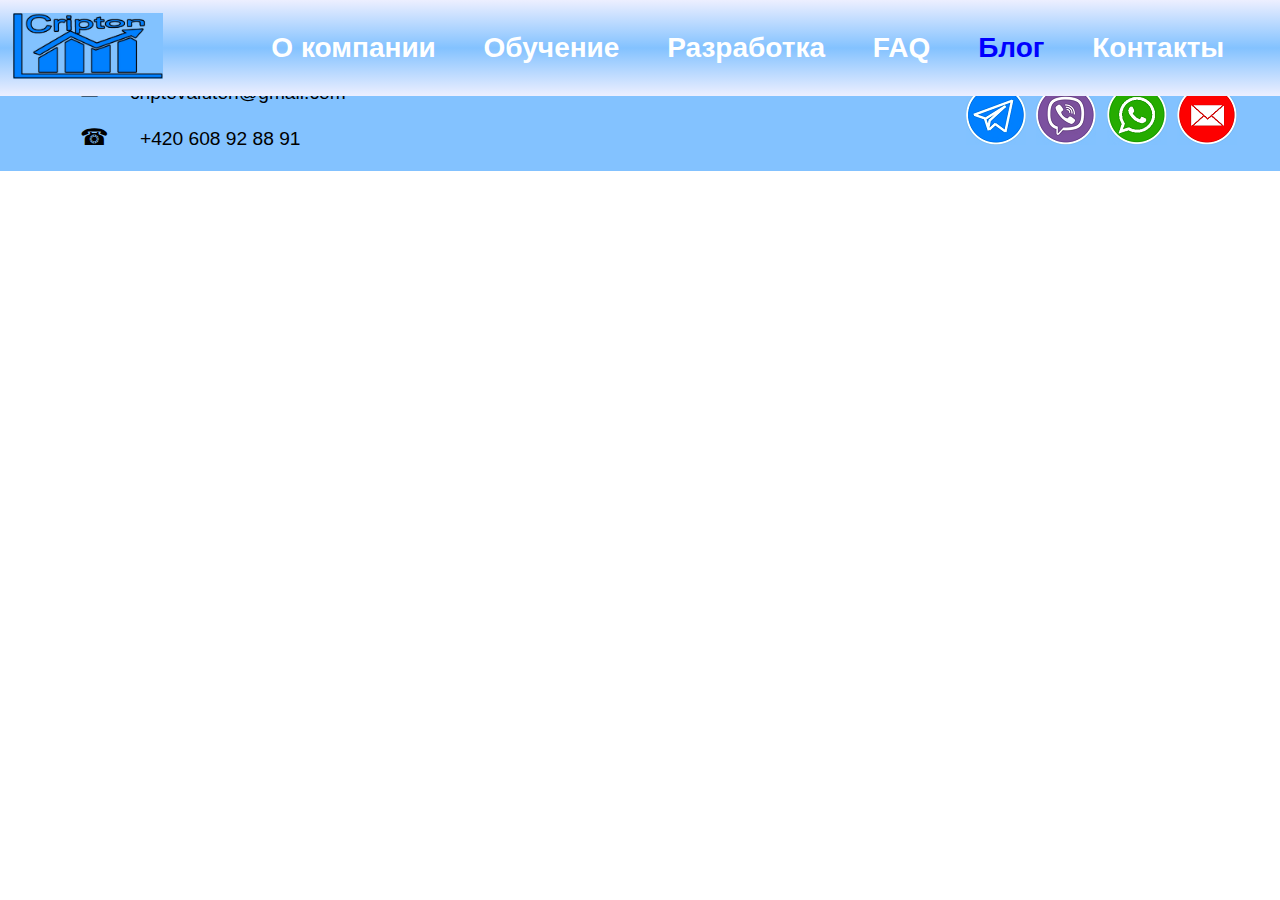
==== commit 70f3340a: "study" ====
--- a/blog.html
+++ b/blog.html
@@ -12,7 +12,7 @@
 <div class="container">
     <div class="header">
         <div class="logo">
-            <a href="index.html"> <img src="images/crypton_logo.jpg" width="200px" alt="logo"></a>
+            <a href="index.html"> <img src="images/crypton_logo.jpg" width="150px" alt="logo"></a>
         </div>
         <div class="menu">
             <ul id="nav">
@@ -43,7 +43,7 @@
                 <p>Свяжитесь с нами удобным для Вас способом:</p>
             </div>
             <div class="links_footer">
-                <a href="https://t.me/criptovaluton" target="_blank"> <img src="images/telegram_logo.png" alt="telegram"></a>
+                <a href="https://t.me/cryptovaluton" target="_blank"> <img src="images/telegram_logo.png" alt="telegram"></a>
                 <a href="viber://chat?number=%2B420608928891" target="_blank"> <img src="images/viber_logo.png" alt="viber"></a>
                 <a href="https://wa.me/qr/KLFIPJQONWXAF1" target="_blank"> <img src="images/whatsapp_logo.png" alt="whatsapp"></a>
                 <a href="mailto:criptovaluton@gmail.com" target="_blank"> <img src="images/mail_logo.png" alt="gmail"></a>
--- a/styles.css
+++ b/styles.css
@@ -158,9 +158,17 @@
 .study1 {
     display: flex;
     justify-content: space-around;
-    margin: 120px 0 20px 0;
+    margin: 0 0 20px 0;
     padding: 0 100px;
     font-size: 22px;
+}
+
+.title_study {
+    display: flex;
+    margin: 120px 0 20px 0;
+    padding: 0 200px;
+    font-size: 28px;
+    text-align: justify;
 }
 
 .study1_left {
--- a/media.css
+++ b/media.css
@@ -51,6 +51,12 @@
         padding: 0 10px 0 10px;
     }
 
+    .title_study {
+        padding: 0 40px;
+        margin: 20px 0;
+
+    }
+
     .study1 {
         flex-direction: column;
         padding: 0;
@@ -368,9 +374,9 @@
         font-size: 1.4em;
     }
 
-
-
-
+    form {
+        margin-top: 20px;
+    }
 }
 
 @media screen and (max-width: 400px) {/*---------------------------------------------------------------------------*/
@@ -490,4 +496,14 @@
         font-size: 1.8em;
     }
 
-}+    .box_text {
+        padding: 0 40px 40px 40px;
+    }
+
+    .title_study {
+        padding: 0 10px;
+        font-size: 1.4em;
+    }
+
+
+    }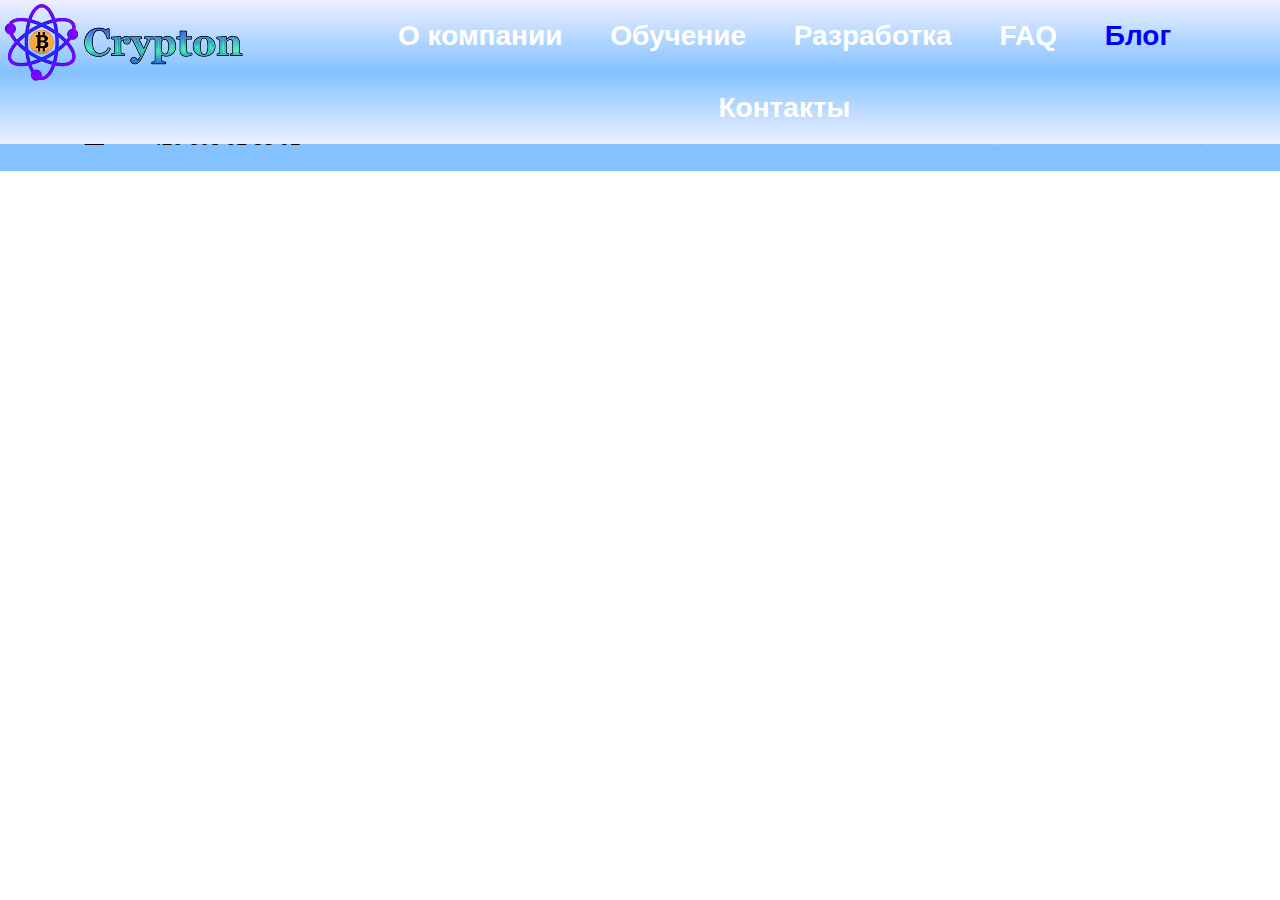
==== commit 389a10b7: "Заявка" ====
--- a/blog.html
+++ b/blog.html
@@ -12,7 +12,7 @@
 <div class="container">
     <div class="header">
         <div class="logo">
-            <a href="index.html"> <img src="images/crypton_logo.jpg" width="150px" alt="logo"></a>
+            <a href="index.html"> <img src="images/logo_desk3.png" alt="logo"></a>
         </div>
         <div class="menu">
             <ul id="nav">
--- a/styles.css
+++ b/styles.css
@@ -24,8 +24,11 @@
 .container {
     display: flex;
     flex-direction: column;
-    background-image: url("images/background_index.jpg");
     background-clip: border-box;
+}
+
+.container_order {
+    background-image: url("images/background_contacts.jpg");
 }
 
 .header {
@@ -43,11 +46,20 @@
 .logo {
     flex: 1;
     display: flex;
-    padding: 1%;
+    padding: 2px;
+    justify-content: flex-end;
 }
 .logo a img:hover {
-    transform: scale(1.05);
-
+    -o-transform: translate(-20px, 20px);
+    -ms-transform: translate(-20px, 20px);
+    -moz-transform: translate(-20px, 20px);
+    -webkit-transform: translate(-20px, 20px);
+    transform: translate(2px, 2px);
+    /*transform: scale(1.05);*/
+}
+.logo_img {
+    display: block;
+    /*margin: auto;*/
 }
 .menu {
     flex-grow: 1;
@@ -75,13 +87,17 @@
 /*_____________________________________________________________________________________________index*/
 
 .box {
-    margin-top: 120px;
+    /*margin-top: 120px;*/
+    /*padding-bottom: 120px;*/
+    background-image: url("images/background_index.jpg");
+    background-size: cover;
 }
 .block1 {
     display: flex;
     font-size: 26px;
     flex-direction: column;
     justify-content: center;
+    margin-top: 130px;
     padding-left: 20%;
     padding-right: 20%;
     padding-bottom: 40px;
@@ -116,7 +132,6 @@
     display: flex;
     flex-direction: column;
     background-image: url("images/background_study.jpg");
-    background-clip: border-box;
 }
 
 .mark {
@@ -191,6 +206,8 @@
     padding: 20px;
     text-align: center;
     background-color: white;
+    border-radius: 0 0 10px 10px;
+    height: 100%;
 }
 
 .study1_left_bottom p {
@@ -229,6 +246,9 @@
     padding: 20px;
     text-align: center;
     background-color: white;
+    border-radius: 0 0 10px 10px;
+    height: 100%;
+
 }
 
 .study1_right_bottom p {
@@ -276,6 +296,8 @@
     padding: 20px;
     text-align: center;
     background-color: white;
+    border-radius: 0 0 10px 10px;
+    height: 100%;
 }
 
 .study2_left_bottom p {
@@ -313,6 +335,8 @@
     padding: 20px;
     text-align: center;
     background-color: white;
+    border-radius: 0 0 10px 10px;
+    height: 100%;
 }
 
 .study2_right_bottom p {
@@ -350,7 +374,6 @@
     text-align: justify;
     background-image: url("images/background_dev.jpg");
     background-clip: border-box;
-    margin-top: 100px;
 }
 .content h2 {
     text-align: left;
@@ -358,6 +381,7 @@
 .title {
     display: flex;
     margin: auto;
+    padding-top: 80px;
 }
 .title_left {
     flex: 1;
@@ -455,8 +479,7 @@
     flex: 1;
     margin-right: auto;
     margin-left: auto;
-    padding-right: 15px;
-    padding-left: 15px;
+padding: 80px 15px 0 15px;
     box-sizing: border-box;
     width: 1160px;
     text-align: center;
@@ -562,10 +585,10 @@
     background-image: url("images/background_contacts.jpg");
     background-clip: border-box;
     flex-direction: column;
-    margin-top: 100px;
 }
 .cont {
     display: flex;
+    padding-top: 80px;
 }
 .telegram {
     flex: 1;
@@ -610,7 +633,10 @@
 /*----------------------------------------*/
 .form {
     margin: 40px auto 0 auto;
-
+}
+
+.form_order {
+    margin: 0 auto;
 }
 
 /*_____________________________________________________________________________________footer на всех страницах*/
--- a/media.css
+++ b/media.css
@@ -25,7 +25,7 @@
     }
 
     .box {
-        margin-top: 20px;
+        margin-top: 0;
     }
     .block1 {
         margin-top: 30px;
@@ -45,16 +45,19 @@
         font-family: "Arial Black", serif;
     }
 
+    .box_contacts {
+        margin: 0;
+    }
+
     /*________________________________________________________________________________________study*/
 
     .content_study {
-        padding: 0 10px 0 10px;
+        padding: 0 15px;
     }
 
     .title_study {
         padding: 0 40px;
         margin: 20px 0;
-
     }
 
     .study1 {
@@ -89,6 +92,10 @@
 
     .container_course_top_left h2 {
         font-size: 1.2em;
+    }
+
+    .content {
+        margin-top: 0;
     }
 
 
@@ -212,7 +219,7 @@
 
 }
 
-@media screen and (max-width: 680px) {/*----------------------------------------------------------------------------*/
+@media screen and (max-width: 745px) {/*----------------------------------------------------------------------------*/
 
     .container {
         padding: 0;
@@ -299,11 +306,7 @@
 
     iframe {
         width: 400px;
-        height: 800px;
-    }
-
-    .box_contacts {
-        margin: auto;
+        height: 1200px;
     }
 
     .form {
@@ -311,6 +314,12 @@
         width: 400px;
     }
 
+    .form_order {
+        margin: 0 auto;
+        width: 400px;
+    }
+
+
     /*________________________________________________________________________________________footer*/
 
 
@@ -377,6 +386,8 @@
     form {
         margin-top: 20px;
     }
+
+
 }
 
 @media screen and (max-width: 400px) {/*---------------------------------------------------------------------------*/
@@ -396,7 +407,7 @@
     }
 
     .logo {
-        display: none;
+        /*display: none;*/
         margin: auto;
         text-align: center;
     }
@@ -451,7 +462,7 @@
 
     iframe {
         width: 340px;
-        height: 950px;
+        height: 1250px;
     }
 
     .box_contacts {
@@ -462,7 +473,13 @@
         width: 340px;
         height: 950px;
     }
-/*________________________________________________________________________________________footer*/
+
+    /*.form_order {*/
+    /*    width: 340px;*/
+    /*    height: 950px;*/
+    /*}*/
+
+    /*________________________________________________________________________________________footer*/
     .footer {
         flex-direction: column;
     }
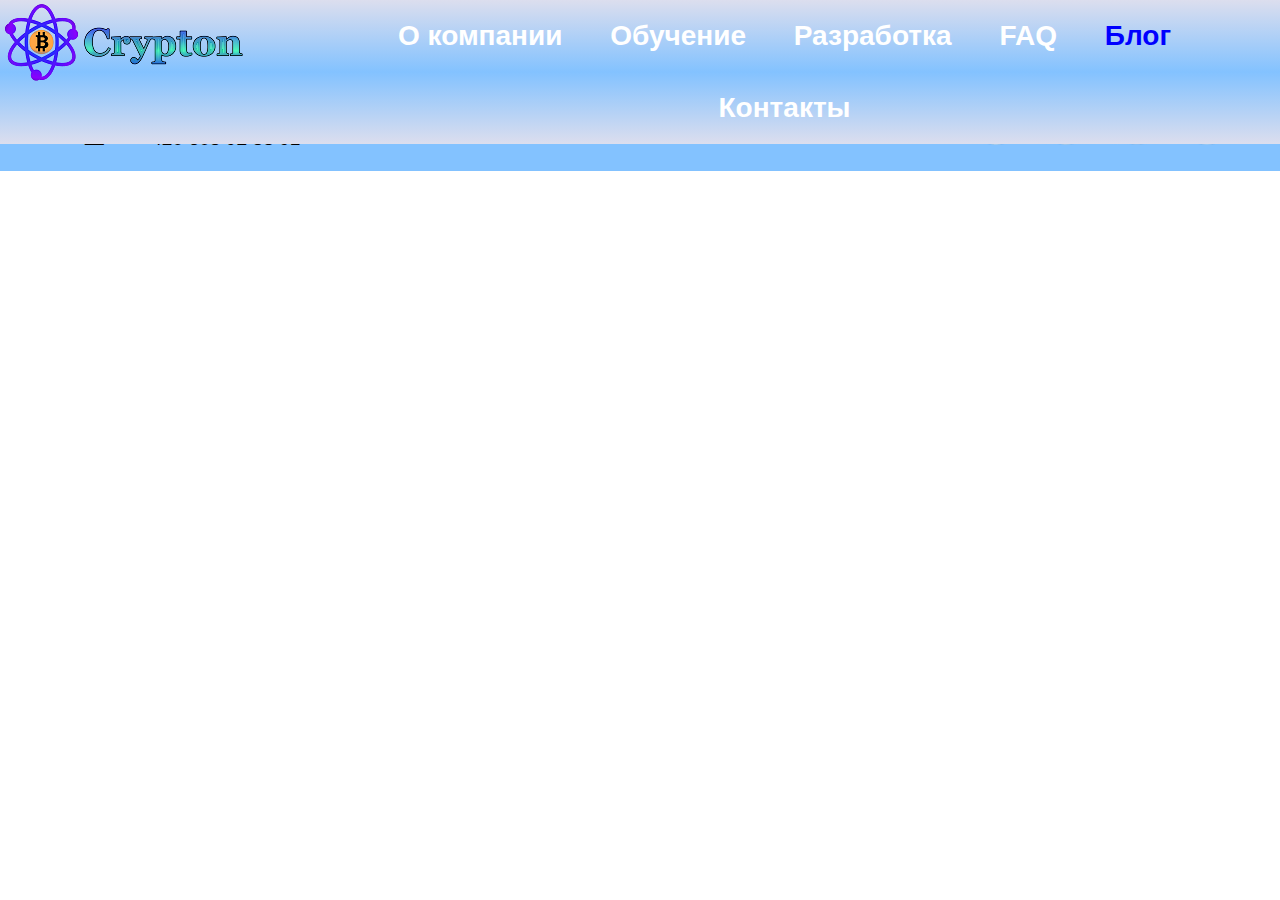
==== commit be06cb6a: "Финал" ====
--- a/blog.html
+++ b/blog.html
@@ -7,12 +7,27 @@
     <link href="https://fonts.googleapis.com/css?family=Playfair+Display&display=swap" rel="stylesheet">
     <link rel="stylesheet" href="styles.css">
     <link rel="stylesheet" href="media.css">
+    <script src="https://ajax.googleapis.com/ajax/libs/jquery/3.5.1/jquery.min.js"></script>
 </head>
 
 <div class="container">
     <div class="header">
         <div class="logo">
-            <a href="index.html"> <img src="images/logo_desk3.png" alt="logo"></a>
+            <div class="media_menu">
+                <button class="main-myButton">☰</button>
+                <ul class="content_menu">
+                    <li><a href="index.html">О компании</a></li>
+                    <li><a href="study.html">Обучение</a></li>
+                    <li><a href="development.html">Разработка</a></li>
+                    <li><a href="faq.html">FAQ</a></li>
+                    <li><a href="blog.html">Блог</a></li>
+                    <li><a href="contacts.html">Контакты</a></li>
+                </ul>
+            </div>
+
+            <div class="logo_img">
+                <a href="index.html"> <img src="images/logo_desk3.png" alt="logo"></a>
+            </div>
         </div>
         <div class="menu">
             <ul id="nav">
@@ -51,5 +66,30 @@
             </div>
         </div>
     </div>
+    <script>
+        jQuery(($) => {
+
+            // menu
+            const menu = $('.content_menu');
+            const menuBtn = $('.main-myButton');
+
+            $(document).mouseup(function (e) {
+                console.log(e.target);
+                if (e.target.className === 'main-myButton') {
+                    menuBtn.addClass('is-active');
+                    menu.stop().slideDown();
+                } else if (e.target.className === 'main-myButton is-active') {
+                    menuBtn.removeClass('is-active');
+                    menu.stop().slideUp();
+                } else if ((menu.has(e.target).length === 0) && (menuBtn.has(e.target).length === 0)) {
+                    // if ($(window).width() < 768) {
+                    menuBtn.removeClass('is-active');
+                    menu.stop().slideUp();
+                    // }
+                }
+            });
+        });
+    </script>
+
 </div>
 </html>--- a/styles.css
+++ b/styles.css
@@ -34,9 +34,9 @@
 .header {
     display: flex;
     background: #83c2ff;
-    background: -webkit-linear-gradient(#edefff, #83c2ff, #edefff);
-    background:    -moz-linear-gradient(#edefff, #83c2ff, #edefff);
-    background:         linear-gradient(#edefff, #83c2ff, #edefff);
+    background: -webkit-linear-gradient(#dcdeee, #83c2ff, #dcdeee);
+    background:    -moz-linear-gradient(#dcdeee, #83c2ff, #dcdeee);
+    background:         linear-gradient(#dcdeee, #83c2ff, #dcdeee);
     position: fixed;
     top: 0;
     right: 0;
@@ -49,6 +49,11 @@
     padding: 2px;
     justify-content: flex-end;
 }
+
+.media_menu {
+    display: none;
+}
+
 .logo a img:hover {
     -o-transform: translate(-20px, 20px);
     -ms-transform: translate(-20px, 20px);
--- a/media.css
+++ b/media.css
@@ -406,12 +406,6 @@
         font-size: 20px;
     }
 
-    .logo {
-        /*display: none;*/
-        margin: auto;
-        text-align: center;
-    }
-
     #nav li {
         display: block;
         margin: 5px auto;
@@ -522,5 +516,58 @@
         font-size: 1.4em;
     }
 
-
-    }+    .menu {
+    display: none;
+}
+    .media_menu {
+        display: block;
+        flex: 1;
+        margin: auto;
+    }
+    .logo {
+        display: flex;
+    }
+
+    .logo_img {
+        flex: 1;
+    }
+
+    .wrap-myMenu {
+        display: inline-block;
+    }
+    .main-myButton {
+        font-size: 40px;
+        color: #0000a0;
+        border: none;
+        background: none;
+    }
+    .content_menu {
+        display: none;
+        position: absolute;
+        background: -webkit-linear-gradient(#dcdeee, #83c2ff, #dcdeee);
+        background:    -moz-linear-gradient(#dcdeee, #83c2ff, #dcdeee);
+        background:         linear-gradient(#dcdeee, #83c2ff, #dcdeee);
+        box-shadow: 0 8px 16px 0 rgba(0,0,0,0.2);
+        z-index: 1;
+        list-style-type: none;
+
+    }
+    .content_menu a {
+        padding: 12px 16px;
+        text-decoration: none;
+        display: block;
+        font-family: "Candara", sans-serif;
+        color: white;
+        font-size: 32px;
+    }
+
+    .main-myButton:active,
+    .main-myButton:focus {
+        outline: none;
+        border: 2px #0080ff;
+        color: #3ca8ff;
+    }
+
+
+
+}